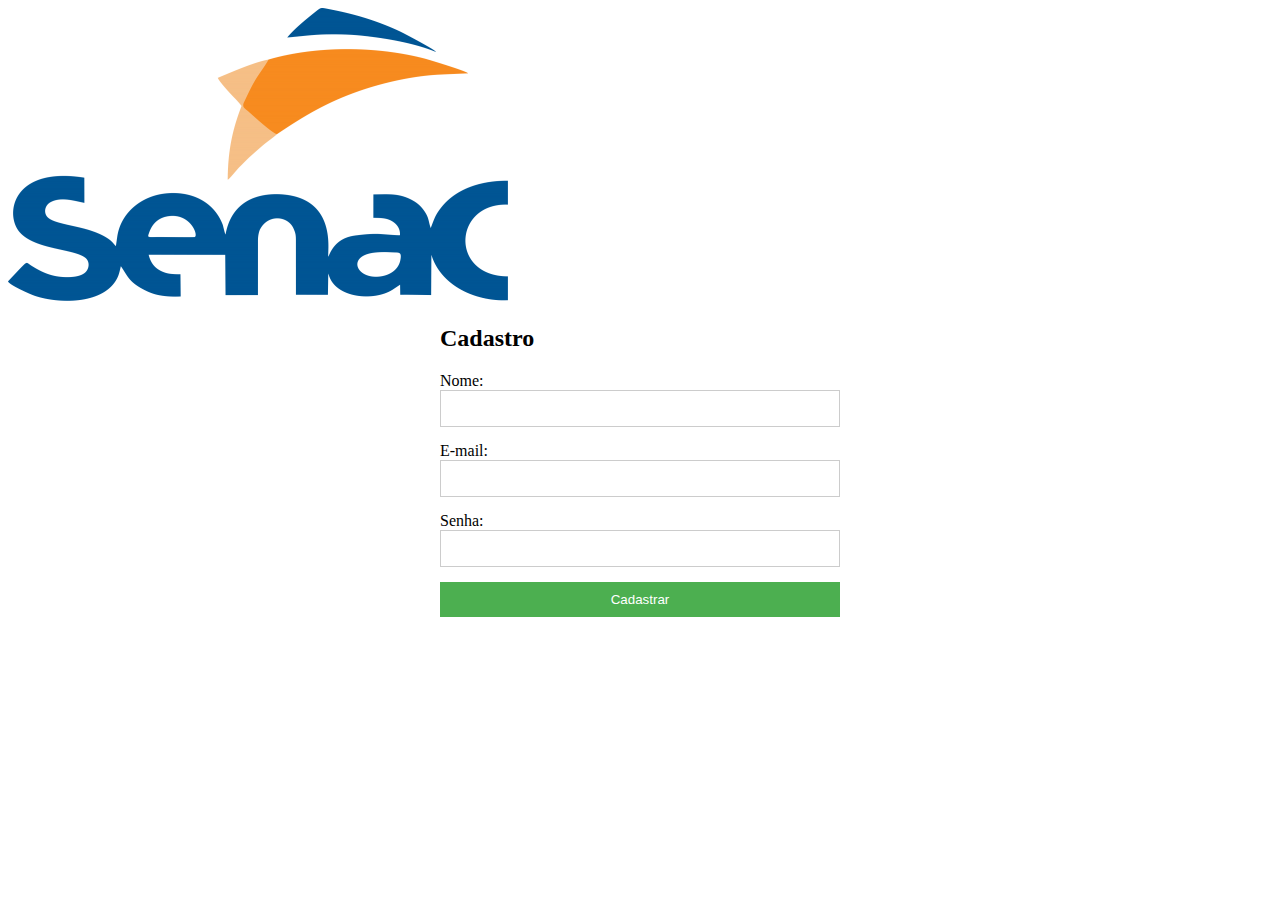
==== cadastro/index.html @ 2ca12f30 "Alteração para o qrcode" ====
<!DOCTYPE html>
<html lang="en">
<head>
    <meta charset="UTF-8">
    <meta name="viewport" content="width=device-width, initial-scale=1.0">
    <title>Cadastro</title>
    <link rel="stylesheet" href="styles.css">
</head>
<body>
    
    <div><img  id="Senac" src="../fotos/senac-logo.png" alt="Logo do Senac"></div>
    <div class="container">
        <h2>Cadastro</h2>
        <form action="#" method="post">
            <label for="name">Nome:</label>
            <input type="text" id="name" name="name" required>

            <label for="email">E-mail:</label>
            <input type="email" id="email" name="email" required>

            <label for="password">Senha:</label>
            <input type="password" id="password" name="password" required>

            <button type="submit">Cadastrar</button>
        </form>
    </div>
    <script src="script.js"></script>
</body>
</html>
---- cadastro/styles.css ----
.container {
    max-width: 400px;
    margin: 0 auto;
  }
  
  input[type="text"],
  input[type="email"],
  input[type="password"] {
    width: 100%;
    padding: 10px;
    margin-bottom: 15px;
    box-sizing: border-box; 
    border: 1px solid #ccc; 
  }
  
  input[type="text"]:focus,
  input[type="email"]:focus,
  input[type="password"]:focus {
    outline: none; 
    box-shadow: 0 0 5px #6adad6; 
  }
  
  button[type="submit"] {
    width: 100%;
    padding: 10px;
    box-sizing: border-box;  
    background-color: #4CAF50; 
    color: white;  
    border: none; 
    cursor: pointer;
  }
  
  button[type="submit"]:hover {
    background-color: #45a049; 
  img {
    max-width: 90%;
    display: block;
    margin: 2rem auto;
}
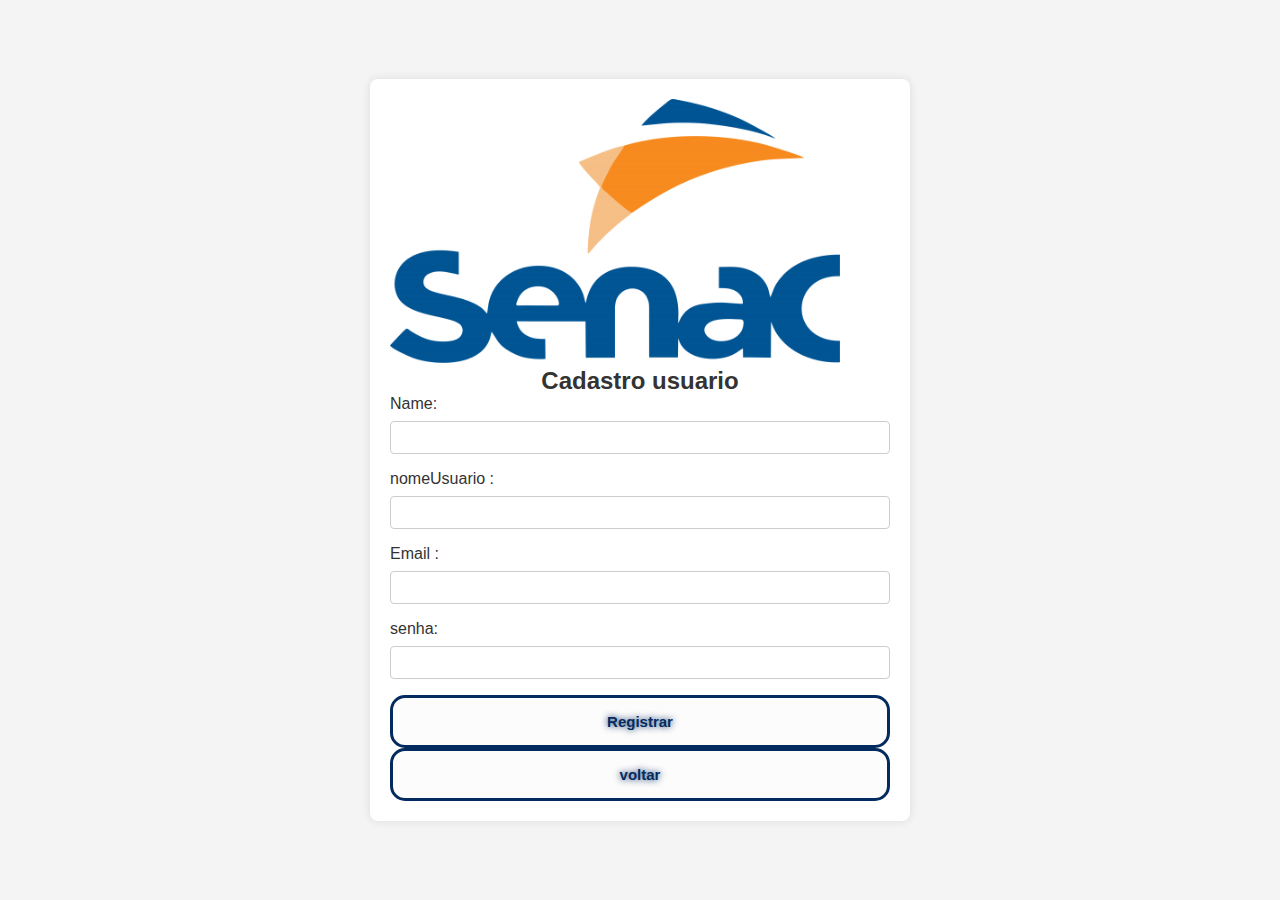
==== commit 82bb6455: "atualizaçao dia 26/12" ====
--- a/cadastro/index.html
+++ b/cadastro/index.html
@@ -1,29 +1,36 @@
 <!DOCTYPE html>
 <html lang="en">
 <head>
-    <meta charset="UTF-8">
-    <meta name="viewport" content="width=device-width, initial-scale=1.0">
-    <title>Cadastro</title>
-    <link rel="stylesheet" href="styles.css">
+  <meta charset="UTF-8">
+  <meta name="viewport" content="width=device-width, initial-scale=1.0">
+  <title>User Registration</title>
+  <link rel="stylesheet" href="style.css">
 </head>
+
 <body>
+ 
+<div>
+  <img  id="Senac" src="../fotos/senac-logo.png" alt="Logo do Senac">
+  <h2>Cadastro usuario</h2>
+  <form id="registrationForm">
+    <label for="nome">Name:</label>
+    <input type="text" id="nome" name="nome" required>
     
-    <div><img  id="Senac" src="../fotos/senac-logo.png" alt="Logo do Senac"></div>
-    <div class="container">
-        <h2>Cadastro</h2>
-        <form action="#" method="post">
-            <label for="name">Nome:</label>
-            <input type="text" id="name" name="name" required>
+    <label for="nomeUsuario">nomeUsuario :</label>
+    <input type="nomeUsuario" id="nomeUsuario" name="nomeUsuario" required>
+    
+    <label for="email">Email :</label>
+    <input type="email" id="email" name="email" required>
 
-            <label for="email">E-mail:</label>
-            <input type="email" id="email" name="email" required>
+    <label for="senha">senha:</label>
+    <input type="password" id="senha" name="senha" required>
 
-            <label for="password">Senha:</label>
-            <input type="password" id="password" name="password" required>
-
-            <button type="submit">Cadastrar</button>
-        </form>
-    </div>
-    <script src="script.js"></script>
+    <button id="button">Registrar</button>
+    <button id="goBackButton">voltar</button>
+  </form>
+</div>
+<script src="script.js"></script>
 </body>
 </html>
+
+    
--- a/cadastro/style.css
+++ b/cadastro/style.css
@@ -0,0 +1,75 @@
+* {
+  margin: 0;
+  padding: 0;
+  box-sizing: border-box;
+}
+body {
+  font-family: 'Arial', sans-serif;
+  background-color: #f4f4f4;
+  margin: 0;
+  display: flex;
+  align-items: center;
+  justify-content: center;
+  height: 100vh;
+}
+
+div {
+  background-color: #fff;
+  padding: 20px;
+  border-radius: 8px;
+  box-shadow: 0 0 10px rgba(0, 0, 0, 0.1);
+}
+
+h2 {
+  text-align: center;
+  color: #333;
+}
+
+form {
+  display: flex;
+  flex-direction: column;
+}
+
+label {
+  margin-bottom: 8px;
+  color: #333;
+}
+
+input {
+  padding: 8px;
+  margin-bottom: 16px;
+  border: 1px solid #ccc;
+  border-radius: 4px;
+}
+
+button {
+  --glow-color: rgb(4, 43, 95);
+  --enhanced-glow-color: rgb(15, 15, 15);
+  --btn-color: rgb(252, 252, 252);
+  border: 0.2em solid var(--glow-color);
+  padding: 1em;
+  color: var(--glow-color);
+  font-size: 15px;
+  font-weight: bold;
+  background-color: var(--btn-color);
+  border-radius: 1em;
+  outline: none;
+  text-shadow: 0 0 0.5em var(--glow-color);
+  position: relative;
+  transition: all 0.3s;
+}
+
+button:hover {
+  color: var(--enhanced-glow-color);
+  border-color: var(--enhanced-glow-color);
+  background-color: var(--glow-color);
+  text-shadow: 0 0 0.5em var(--enhanced-glow-color);
+}
+
+img {
+  max-width: 90%;
+  height: auto;
+  
+  margin: 0 auto;
+}
+
